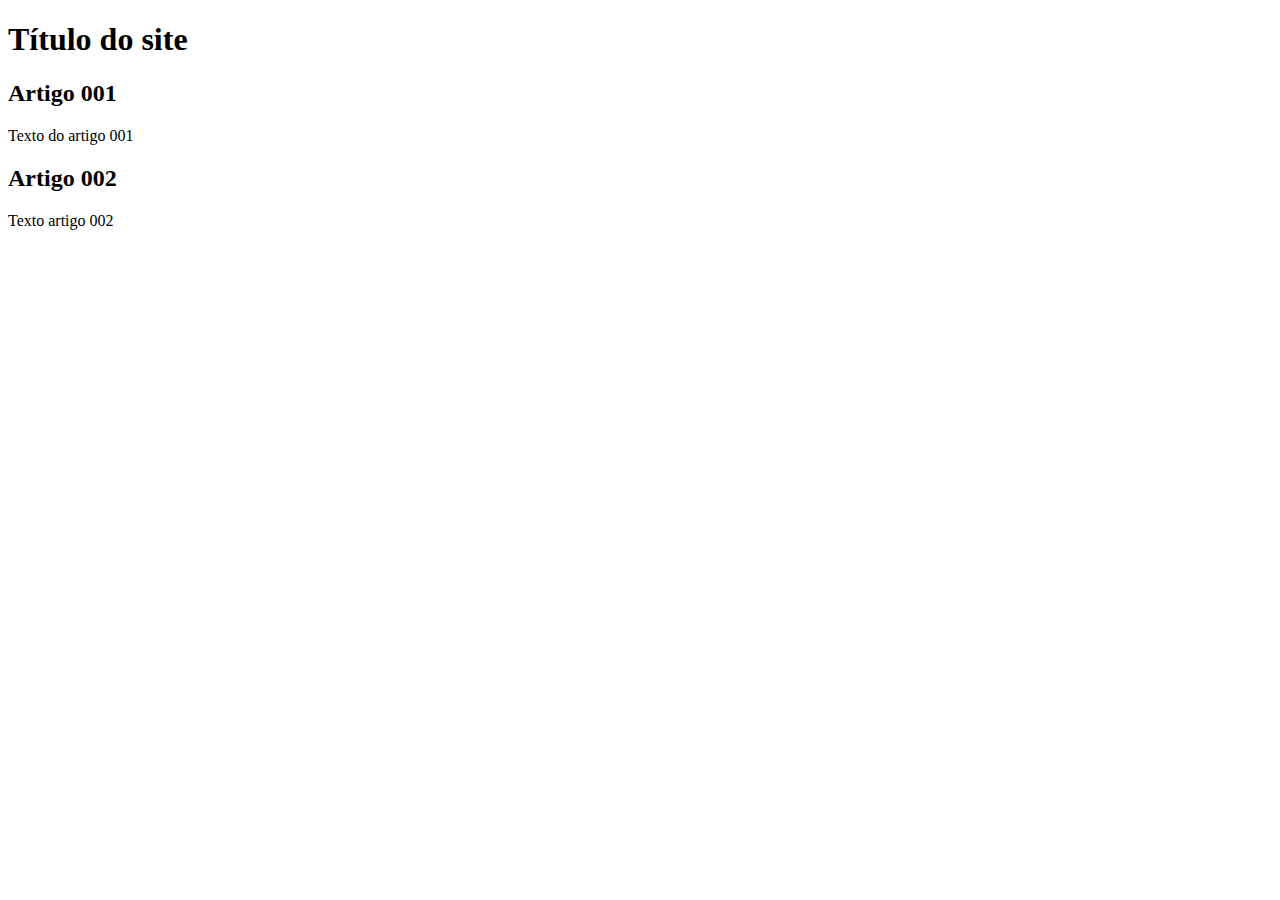
==== index.html @ 867fd23d "add index" ====
<!DOCTYPE html>
<html lang="pt-br">
<head>
    <meta charset="UTF-8">
    <meta http-equiv="X-UA-Compatible" content="IE=edge">
    <meta name="viewport" content="width=device-width, initial-scale=1.0">
    <title>Título do site</title>
</head>
<body>
    <main>
        <header>
            <h1>Título do site</h1>
        </header>
        <article>
            <h2>Artigo 001</h2>
            <p>Texto do artigo 001</p>
        </article>
        <article>
            <h2>Artigo 002</h2>
            <p>Texto artigo 002</p>
        </article>
    </main>
</body>
</html>
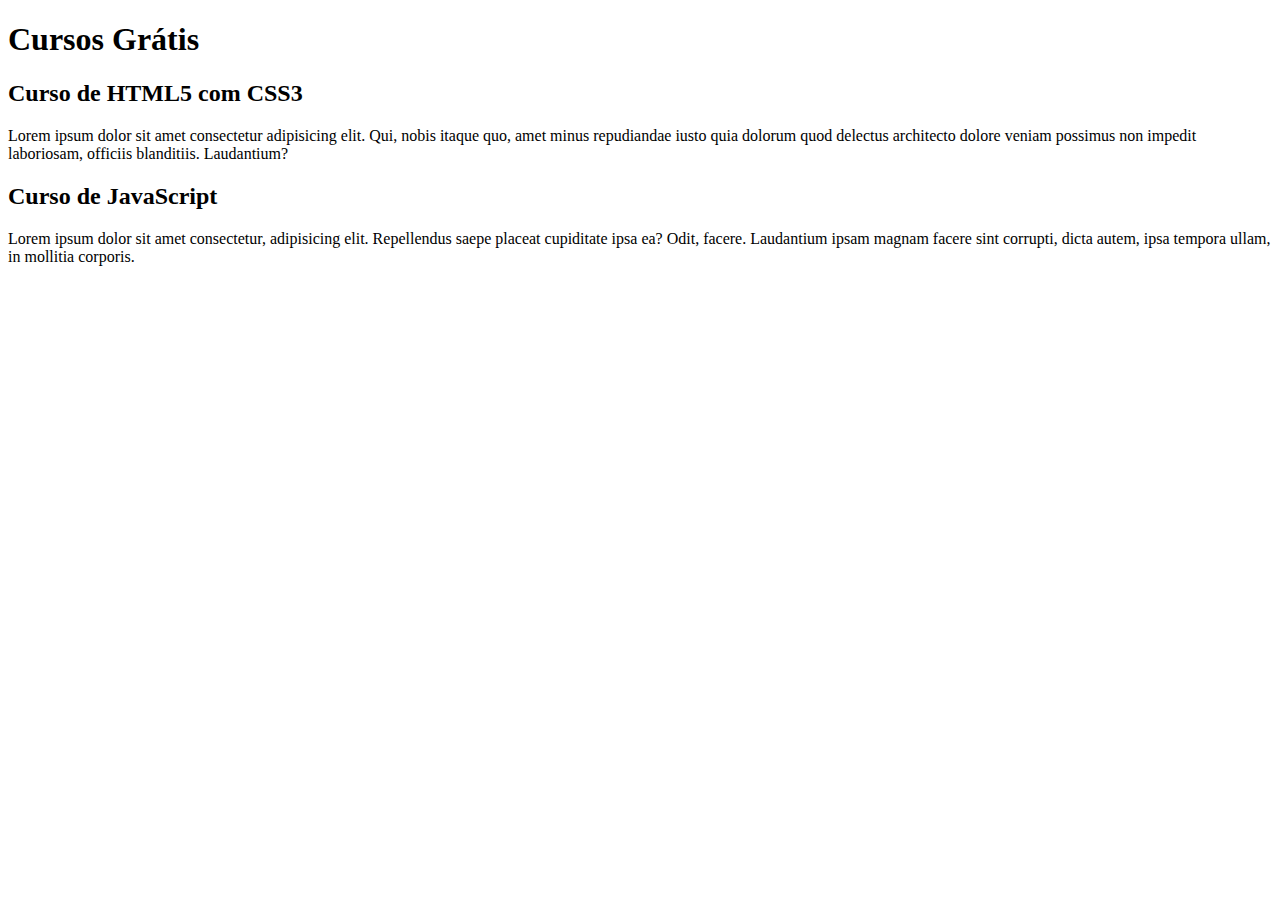
==== commit 8e8afbc7: "Comecei a escrever o conteúdo" ====
--- a/index.html
+++ b/index.html
@@ -9,15 +9,15 @@
 <body>
     <main>
         <header>
-            <h1>Título do site</h1>
+            <h1>Cursos Grátis</h1>
         </header>
         <article>
-            <h2>Artigo 001</h2>
-            <p>Texto do artigo 001</p>
+            <h2>Curso de HTML5 com CSS3</h2>
+            <p>Lorem ipsum dolor sit amet consectetur adipisicing elit. Qui, nobis itaque quo, amet minus repudiandae iusto quia dolorum quod delectus architecto dolore veniam possimus non impedit laboriosam, officiis blanditiis. Laudantium?</p>
         </article>
         <article>
-            <h2>Artigo 002</h2>
-            <p>Texto artigo 002</p>
+            <h2>Curso de JavaScript</h2>
+            <p>Lorem ipsum dolor sit amet consectetur, adipisicing elit. Repellendus saepe placeat cupiditate ipsa ea? Odit, facere. Laudantium ipsam magnam facere sint corrupti, dicta autem, ipsa tempora ullam, in mollitia corporis.</p>
         </article>
     </main>
 </body>
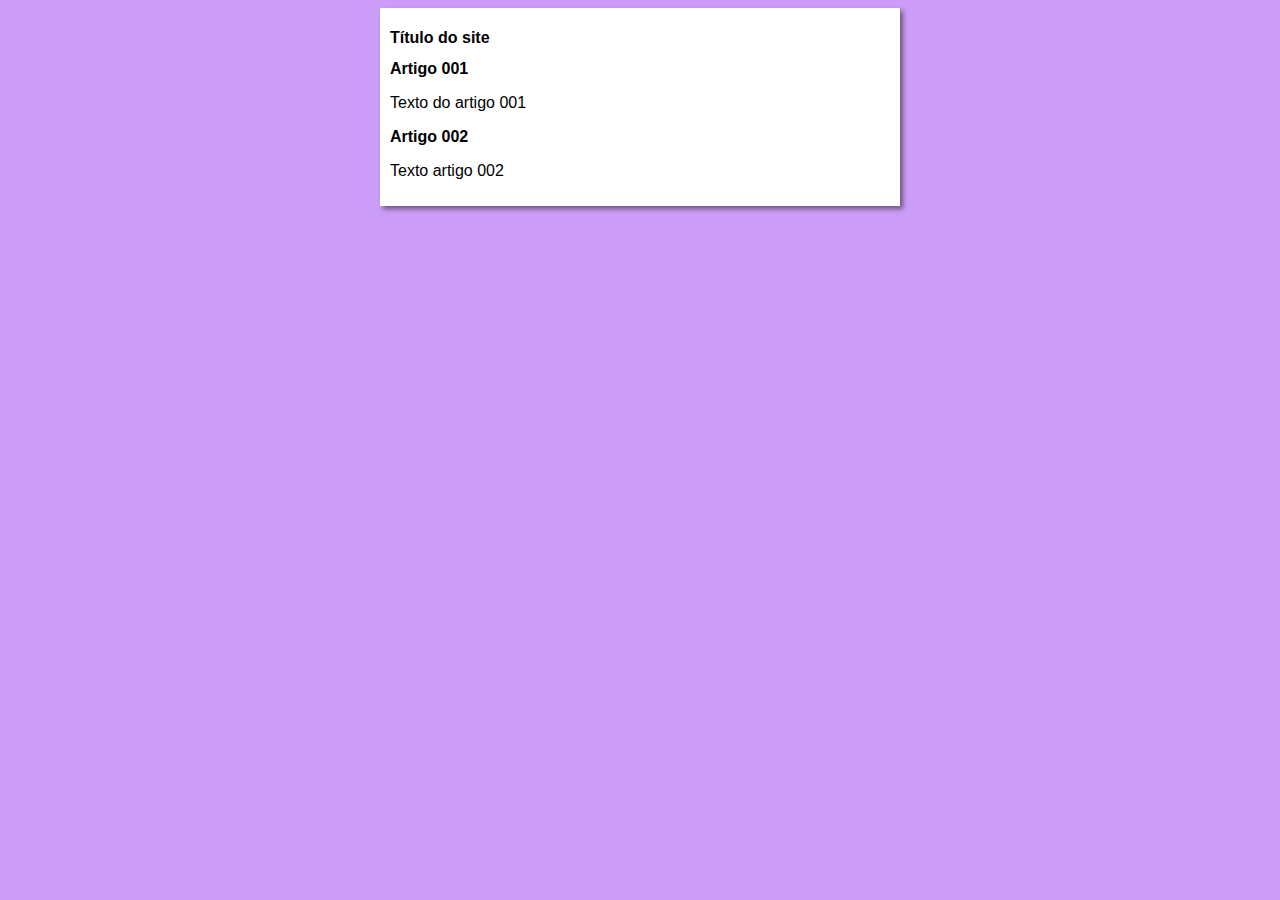
==== commit b3139d35: "Iniciei o design" ====
--- a/index.html
+++ b/index.html
@@ -4,20 +4,21 @@
     <meta charset="UTF-8">
     <meta http-equiv="X-UA-Compatible" content="IE=edge">
     <meta name="viewport" content="width=device-width, initial-scale=1.0">
+    <link rel="stylesheet" href="css/index.css">
     <title>Título do site</title>
 </head>
 <body>
     <main>
         <header>
-            <h1>Cursos Grátis</h1>
+            <h1>Título do site</h1>
         </header>
         <article>
-            <h2>Curso de HTML5 com CSS3</h2>
-            <p>Lorem ipsum dolor sit amet consectetur adipisicing elit. Qui, nobis itaque quo, amet minus repudiandae iusto quia dolorum quod delectus architecto dolore veniam possimus non impedit laboriosam, officiis blanditiis. Laudantium?</p>
+            <h2>Artigo 001</h2>
+            <p>Texto do artigo 001</p>
         </article>
         <article>
-            <h2>Curso de JavaScript</h2>
-            <p>Lorem ipsum dolor sit amet consectetur, adipisicing elit. Repellendus saepe placeat cupiditate ipsa ea? Odit, facere. Laudantium ipsam magnam facere sint corrupti, dicta autem, ipsa tempora ullam, in mollitia corporis.</p>
+            <h2>Artigo 002</h2>
+            <p>Texto artigo 002</p>
         </article>
     </main>
 </body>
--- a/css/index.css
+++ b/css/index.css
@@ -0,0 +1,16 @@
+* {
+    font-family: Arial, Helvetica, sans-serif;
+    font-size: 16px;
+}
+
+body {
+    background-color: rgb(204,157 ,248);
+}
+
+main {
+    background-color: white;
+    width: 500px;
+    margin: auto;
+    padding: 10px;
+    box-shadow: 3px 3px 5px rgb(0, 0, 0, 0.473);
+}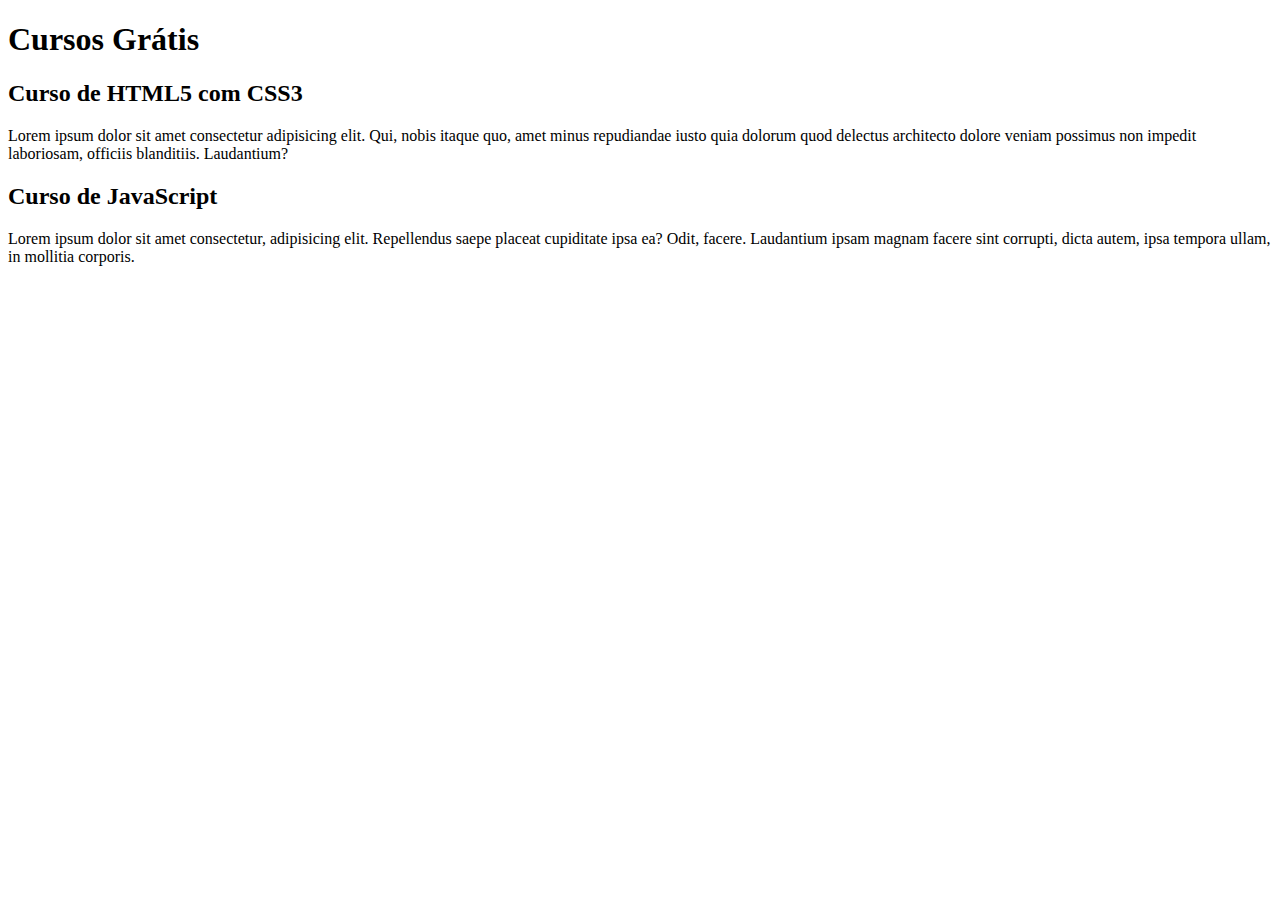
==== commit 85cbcf38: "Update index.html" ====
--- a/index.html
+++ b/index.html
@@ -4,21 +4,20 @@
     <meta charset="UTF-8">
     <meta http-equiv="X-UA-Compatible" content="IE=edge">
     <meta name="viewport" content="width=device-width, initial-scale=1.0">
-    <link rel="stylesheet" href="css/index.css">
-    <title>Título do site</title>
+    <title>Site CursoeVídeo</title>
 </head>
 <body>
     <main>
         <header>
-            <h1>Título do site</h1>
+            <h1>Cursos Grátis</h1>
         </header>
         <article>
-            <h2>Artigo 001</h2>
-            <p>Texto do artigo 001</p>
+            <h2>Curso de HTML5 com CSS3</h2>
+            <p>Lorem ipsum dolor sit amet consectetur adipisicing elit. Qui, nobis itaque quo, amet minus repudiandae iusto quia dolorum quod delectus architecto dolore veniam possimus non impedit laboriosam, officiis blanditiis. Laudantium?</p>
         </article>
         <article>
-            <h2>Artigo 002</h2>
-            <p>Texto artigo 002</p>
+            <h2>Curso de JavaScript</h2>
+            <p>Lorem ipsum dolor sit amet consectetur, adipisicing elit. Repellendus saepe placeat cupiditate ipsa ea? Odit, facere. Laudantium ipsam magnam facere sint corrupti, dicta autem, ipsa tempora ullam, in mollitia corporis.</p>
         </article>
     </main>
 </body>
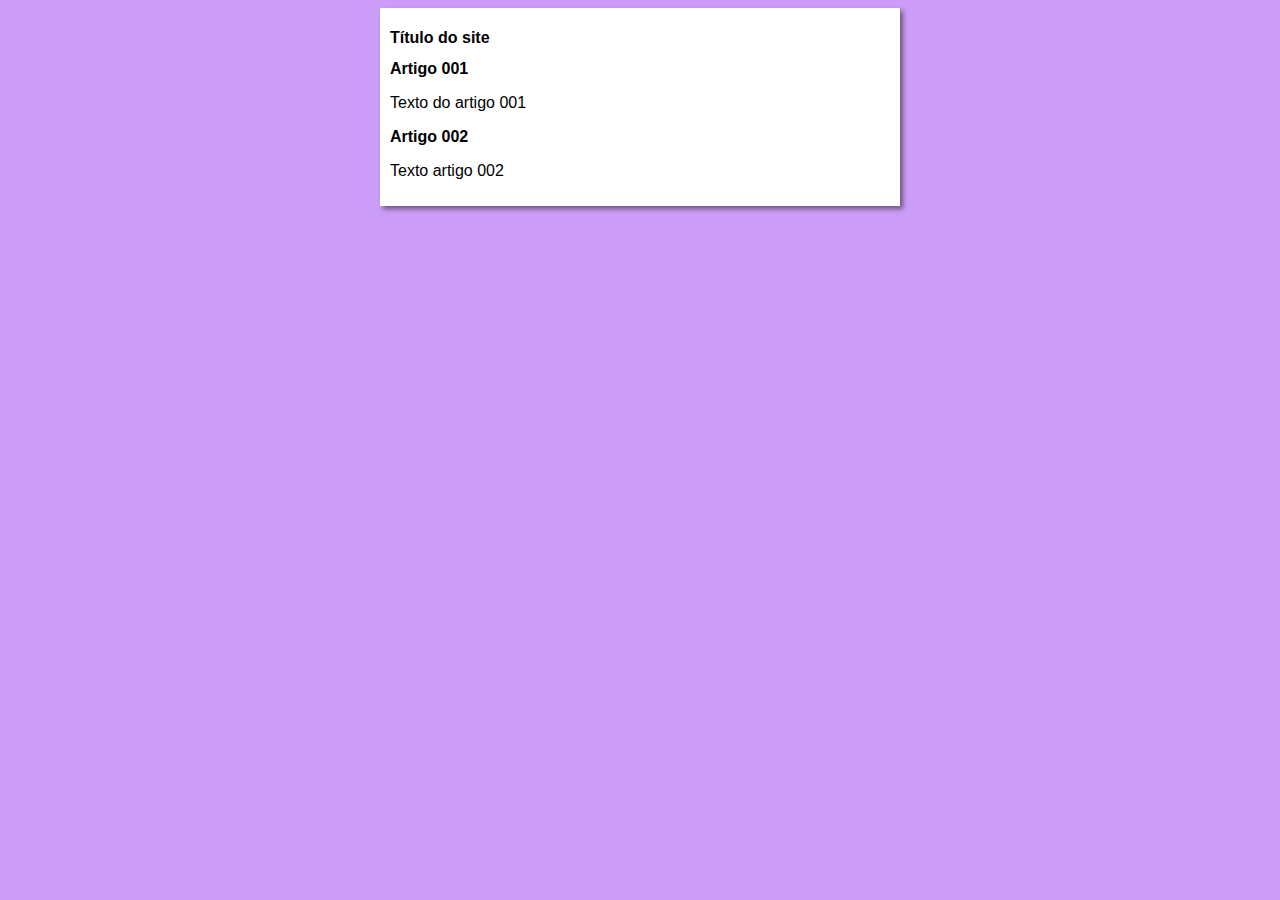
==== commit 64a124a9: "Update index.html" ====
--- a/index.html
+++ b/index.html
@@ -4,20 +4,21 @@
     <meta charset="UTF-8">
     <meta http-equiv="X-UA-Compatible" content="IE=edge">
     <meta name="viewport" content="width=device-width, initial-scale=1.0">
-    <title>Site CursoeVídeo</title>
+    <link rel="stylesheet" href="css/index.css">
+    <title>Curso em Vídeo</title>
 </head>
 <body>
     <main>
         <header>
-            <h1>Cursos Grátis</h1>
+            <h1>Título do site</h1>
         </header>
         <article>
-            <h2>Curso de HTML5 com CSS3</h2>
-            <p>Lorem ipsum dolor sit amet consectetur adipisicing elit. Qui, nobis itaque quo, amet minus repudiandae iusto quia dolorum quod delectus architecto dolore veniam possimus non impedit laboriosam, officiis blanditiis. Laudantium?</p>
+            <h2>Artigo 001</h2>
+            <p>Texto do artigo 001</p>
         </article>
         <article>
-            <h2>Curso de JavaScript</h2>
-            <p>Lorem ipsum dolor sit amet consectetur, adipisicing elit. Repellendus saepe placeat cupiditate ipsa ea? Odit, facere. Laudantium ipsam magnam facere sint corrupti, dicta autem, ipsa tempora ullam, in mollitia corporis.</p>
+            <h2>Artigo 002</h2>
+            <p>Texto artigo 002</p>
         </article>
     </main>
 </body>
--- a/css/index.css
+++ b/css/index.css
@@ -0,0 +1,16 @@
+* {
+    font-family: Arial, Helvetica, sans-serif;
+    font-size: 16px;
+}
+
+body {
+    background-color: rgb(204,157 ,248);
+}
+
+main {
+    background-color: white;
+    width: 500px;
+    margin: auto;
+    padding: 10px;
+    box-shadow: 3px 3px 5px rgb(0, 0, 0, 0.473);
+}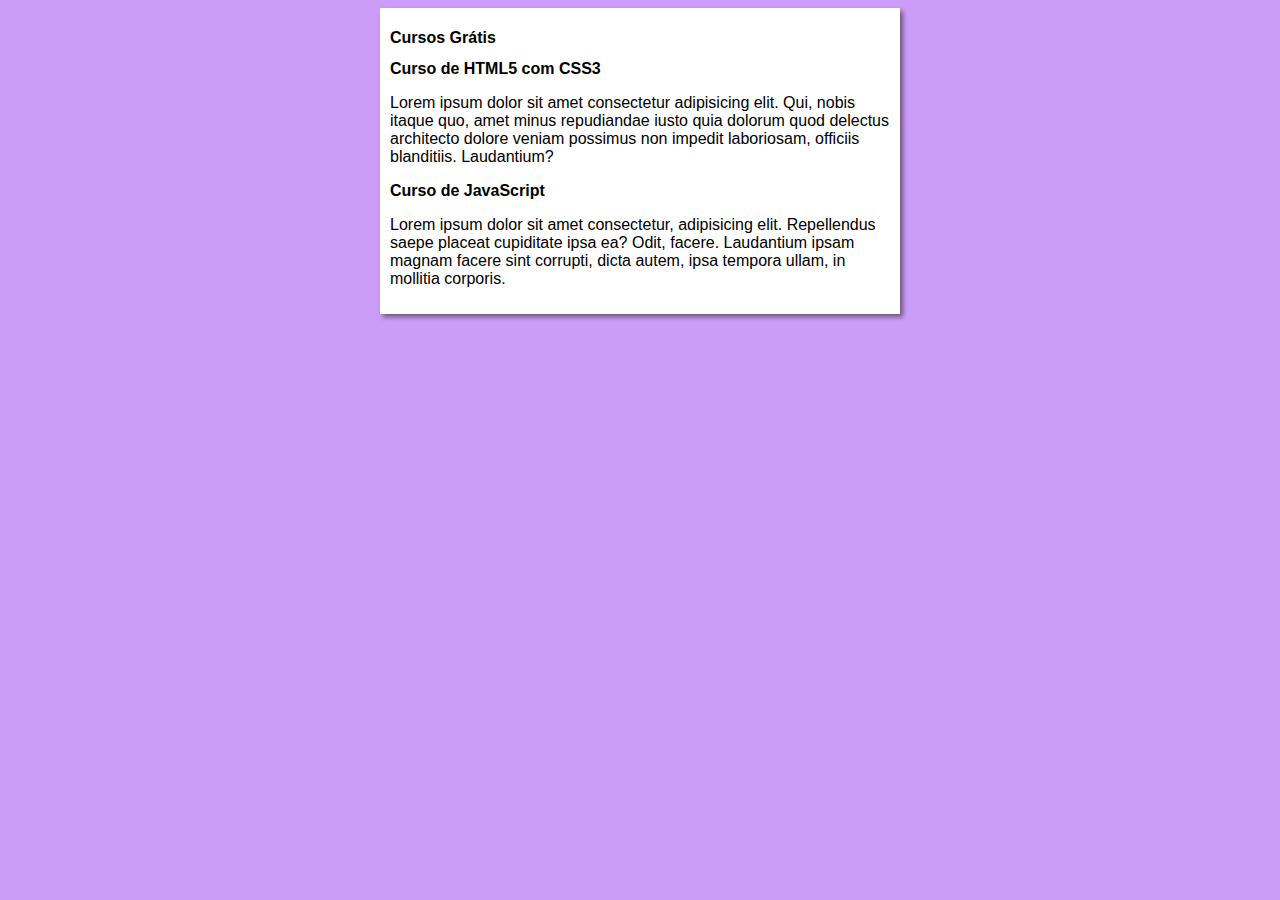
==== commit bb02b5c1: "Merge branch 'design'" ====
--- a/index.html
+++ b/index.html
@@ -10,15 +10,15 @@
 <body>
     <main>
         <header>
-            <h1>Título do site</h1>
+            <h1>Cursos Grátis</h1>
         </header>
         <article>
-            <h2>Artigo 001</h2>
-            <p>Texto do artigo 001</p>
+            <h2>Curso de HTML5 com CSS3</h2>
+            <p>Lorem ipsum dolor sit amet consectetur adipisicing elit. Qui, nobis itaque quo, amet minus repudiandae iusto quia dolorum quod delectus architecto dolore veniam possimus non impedit laboriosam, officiis blanditiis. Laudantium?</p>
         </article>
         <article>
-            <h2>Artigo 002</h2>
-            <p>Texto artigo 002</p>
+            <h2>Curso de JavaScript</h2>
+            <p>Lorem ipsum dolor sit amet consectetur, adipisicing elit. Repellendus saepe placeat cupiditate ipsa ea? Odit, facere. Laudantium ipsam magnam facere sint corrupti, dicta autem, ipsa tempora ullam, in mollitia corporis.</p>
         </article>
     </main>
 </body>
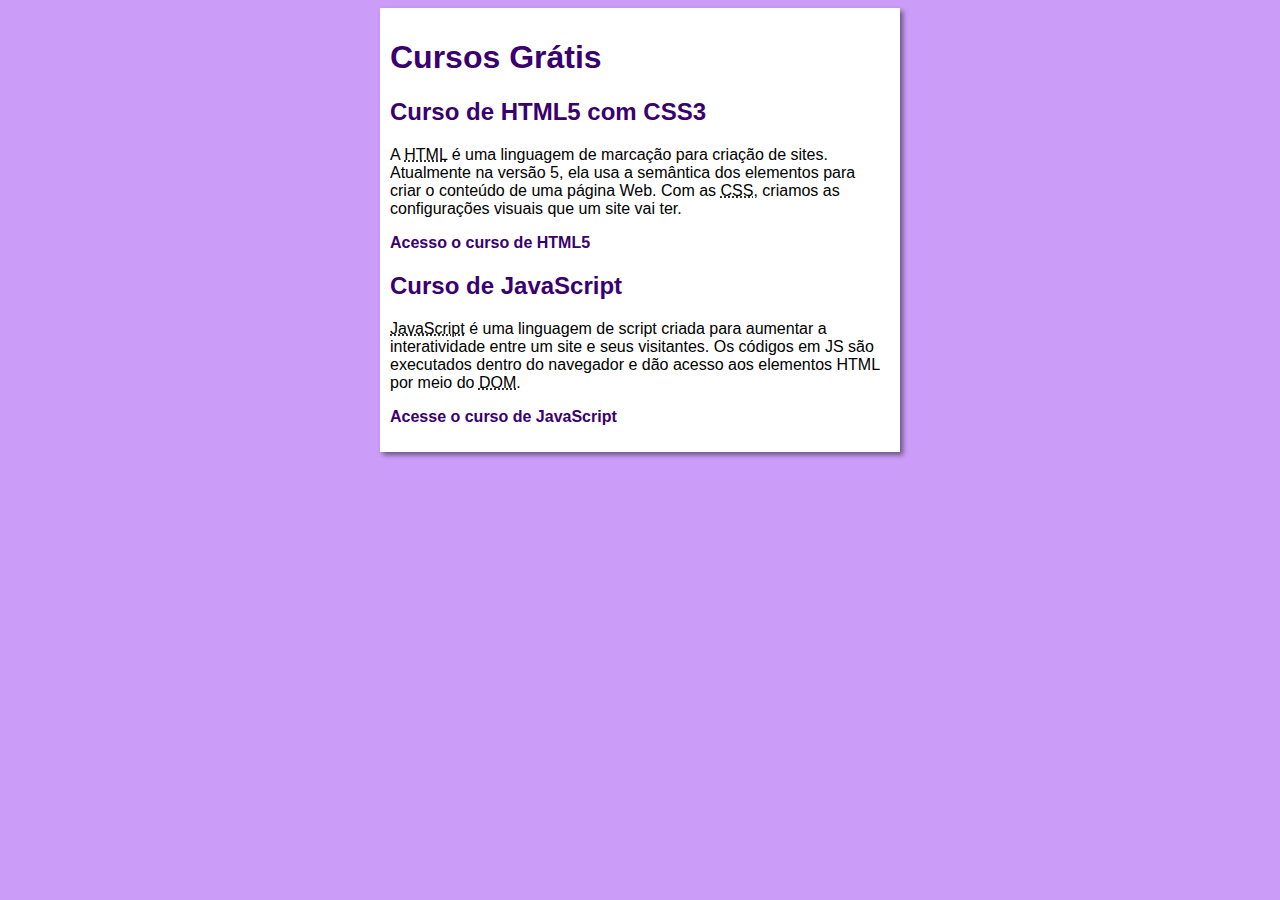
==== commit f1fe51d6: "Atualizações" ====
--- a/index.html
+++ b/index.html
@@ -14,11 +14,13 @@
         </header>
         <article>
             <h2>Curso de HTML5 com CSS3</h2>
-            <p>Lorem ipsum dolor sit amet consectetur adipisicing elit. Qui, nobis itaque quo, amet minus repudiandae iusto quia dolorum quod delectus architecto dolore veniam possimus non impedit laboriosam, officiis blanditiis. Laudantium?</p>
+            <p>A <abbr title="HyperText Markup Language">HTML</abbr> é uma linguagem de marcação para criação de sites. Atualmente na versão 5, ela usa a semântica dos elementos para criar o conteúdo de uma página Web. Com as <abbr title="Cascading Style Sheets">CSS</abbr>, criamos as configurações visuais que um site vai ter.</p>
+            <p><a href="curso-html.html">Acesso o curso de HTML5</a></p>
         </article>
         <article>
             <h2>Curso de JavaScript</h2>
-            <p>Lorem ipsum dolor sit amet consectetur, adipisicing elit. Repellendus saepe placeat cupiditate ipsa ea? Odit, facere. Laudantium ipsam magnam facere sint corrupti, dicta autem, ipsa tempora ullam, in mollitia corporis.</p>
+            <p><abbr title="JavaScript">JavaScript</abbr> é uma linguagem de script criada para aumentar a interatividade entre um site e seus visitantes. Os códigos em JS são executados dentro do navegador e dão acesso aos elementos HTML por meio do <abbr title="Document Object Model">DOM</abbr>.</p>
+            <p><a href="curso-js.html">Acesse o curso de JavaScript</a></p>
         </article>
     </main>
 </body>
--- a/css/index.css
+++ b/css/index.css
@@ -13,4 +13,26 @@
     margin: auto;
     padding: 10px;
     box-shadow: 3px 3px 5px rgb(0, 0, 0, 0.473);
-}+}
+
+h1 {
+    font-size: 2em;
+    color: rgb(58, 0 ,112);
+}
+
+h2 {
+    font-size: 1.5em;
+    color: rgb(58, 0, 112);
+}
+
+a {
+    text-decoration: none;
+    font-weight: bold;
+    color: rgb(58, 0, 112);
+}
+
+a:hover {
+    text-decoration: underline;
+    color: rgb(26, 26, 255);
+}
+
